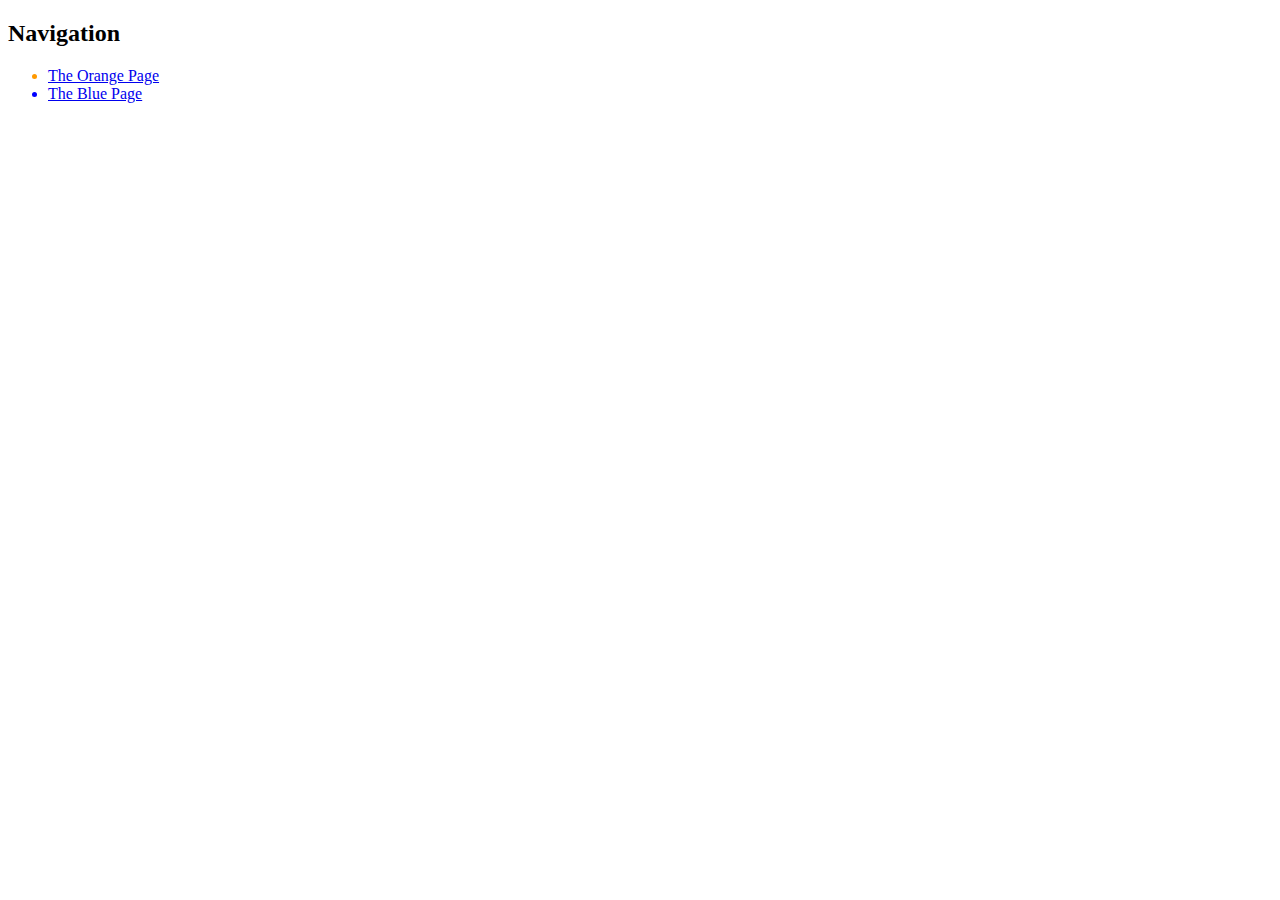
==== 2230911.html @ 6b5fc313 "Add navigation links" ====
<!DOCTYPE html>
<html lang="en">
<head>
  <title>Index</title>
  <meta charset="utf-8" />
</head>
<body>
<h2>Navigation</h2>
<ul>
  <li style="color: #F90">
    <a href="orange.html">The Orange Page</a>
  </li>
  <li style="color: #00F">
    <a href="blue.html">The Blue Page</a>
  </li>
</ul>
</body>
</html>
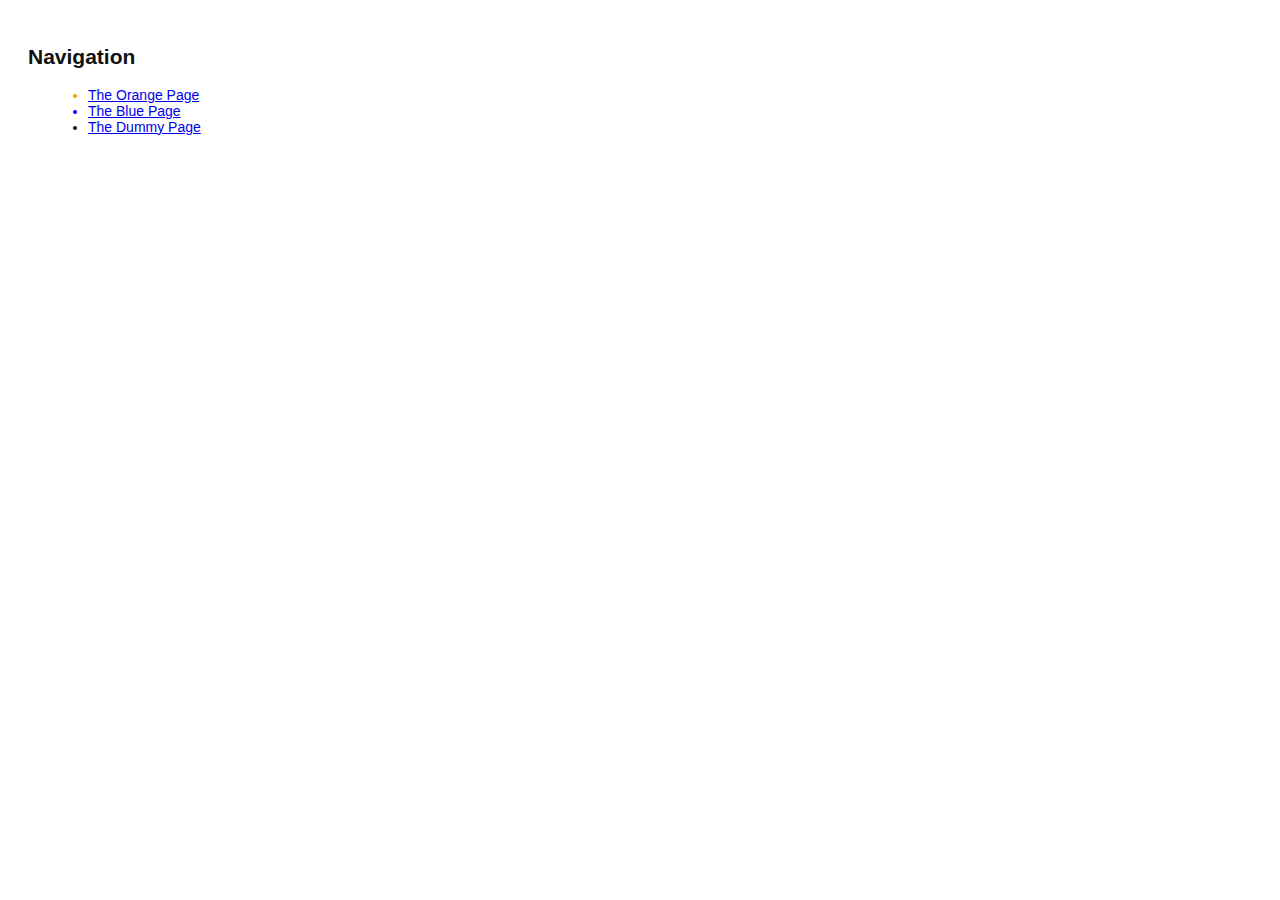
==== commit b118a3c6: "Link HTML pages to stylesheet" ====
--- a/2230911.html
+++ b/2230911.html
@@ -13,6 +13,10 @@
   <li style="color: #00F">
     <a href="blue.html">The Blue Page</a>
   </li>
+  <li>
+ <a href="dummy.html">The Dummy Page</a>
+   </li>
+<link rel="stylesheet" href="style.css" />
 </ul>
 </body>
 </html>--- a/style.css
+++ b/style.css
@@ -0,0 +1,14 @@
+body {
+  padding: 20px;
+  font-family: Verdana, Arial, Helvetica, sans-serif;
+  font-size: 14px;
+  color: #111;
+}
+
+p, ul {
+  margin-bottom: 10px;
+}
+
+ul {
+  margin-left: 20px;
+}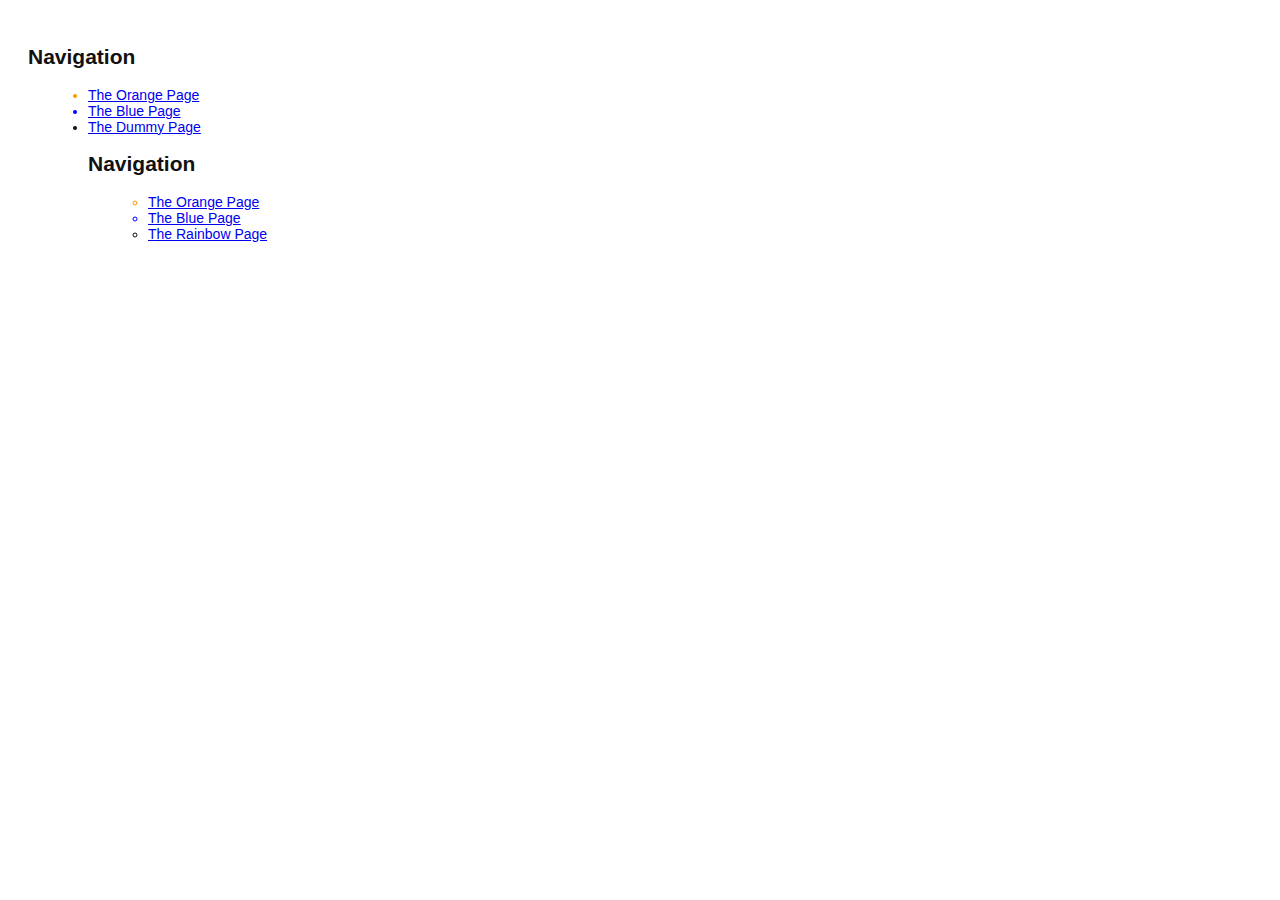
==== commit 8372ef88: "Make a REAL rainbow" ====
--- a/2230911.html
+++ b/2230911.html
@@ -17,6 +17,18 @@
  <a href="dummy.html">The Dummy Page</a>
    </li>
 <link rel="stylesheet" href="style.css" />
+<h2>Navigation</h2>
+<ul>
+  <li style="color: #F90">
+    <a href="orange.html">The Orange Page</a>
+  </li>
+  <li style="color: #00F">
+    <a href="blue.html">The Blue Page</a>
+  </li>
+  <li>
+    <a href="rainbow.html">The Rainbow Page</a>
+  </li>
+</ul>
 </ul>
 </body>
 </html>--- a/style.css
+++ b/style.css
@@ -11,4 +11,10 @@
 
 ul {
   margin-left: 20px;
-}+}
+<style>
+  div {
+    width: 300px;
+    height: 50px;
+  }
+</style>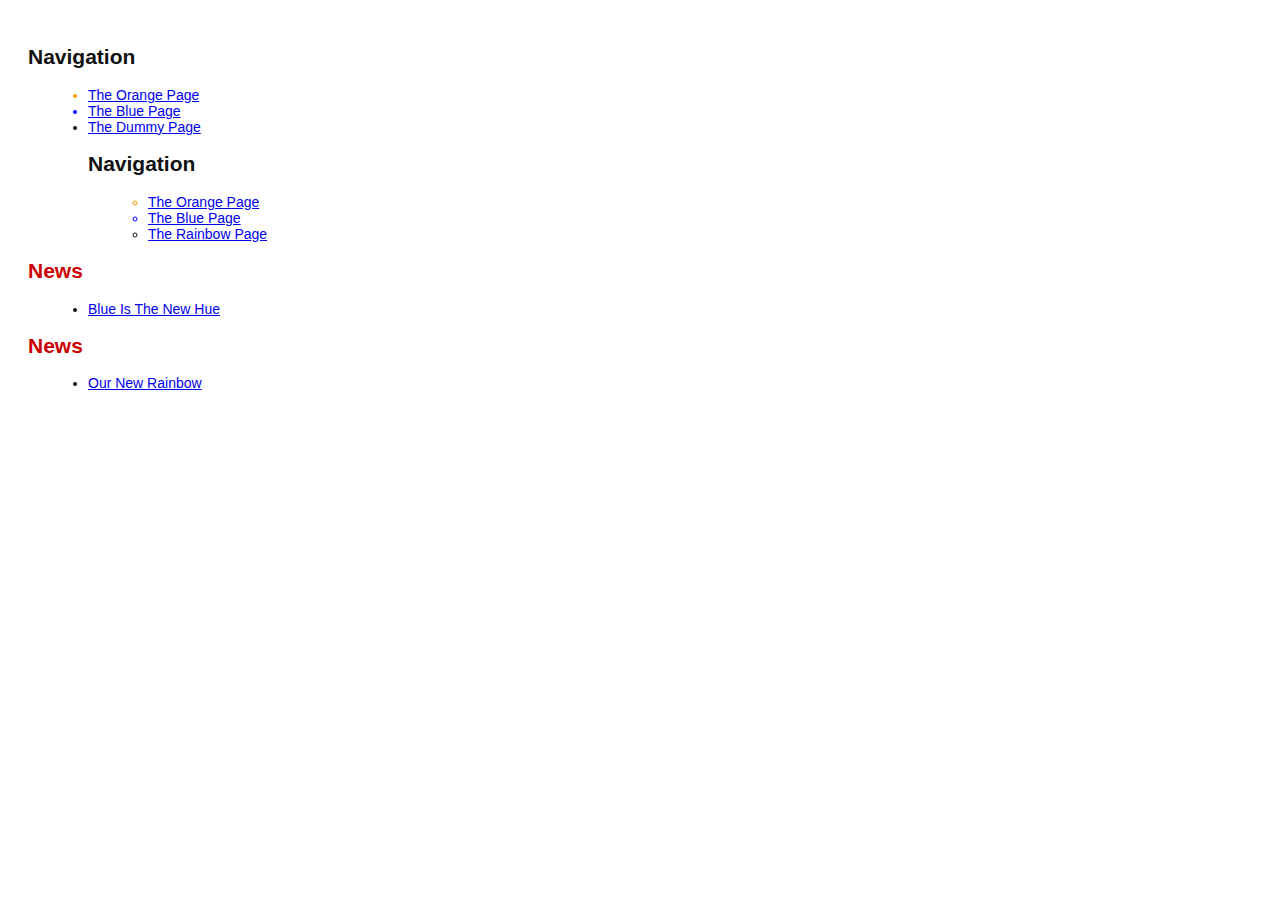
==== commit c3f5060a: "Add news item for rainbow" ====
--- a/2230911.html
+++ b/2230911.html
@@ -29,6 +29,15 @@
     <a href="rainbow.html">The Rainbow Page</a>
   </li>
 </ul>
+
+</ul>
+<h2 style="color: #C00">News</h2>
+<ul>
+  <li><a href="news-1.html">Blue Is The New Hue</a></li>
+</ul>
+<h2 style="color: #C00">News</h2>
+<ul>
+  <li><a href="rainbow.html">Our New Rainbow</a></li>
 </ul>
 </body>
 </html>